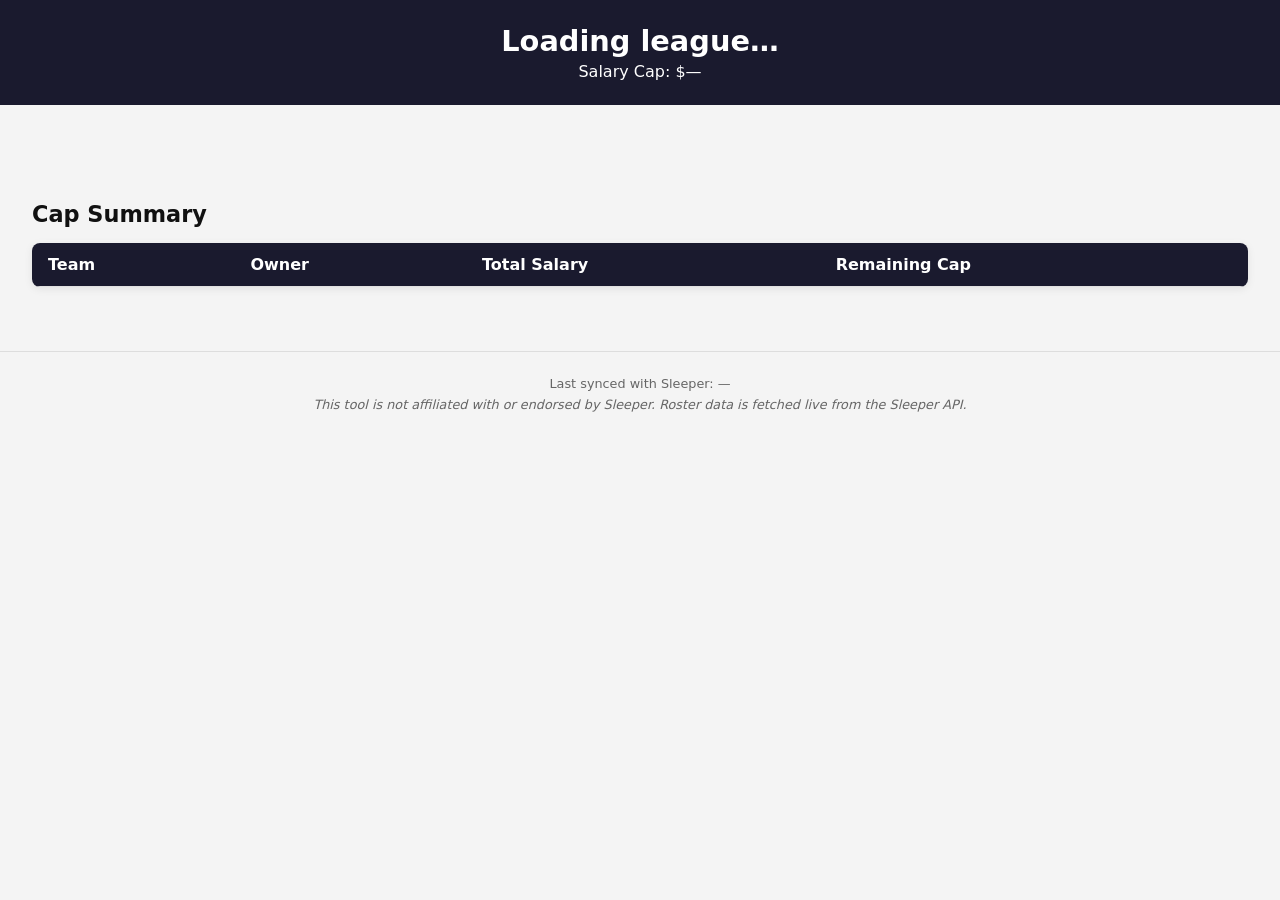
==== index.html @ 5b8c542e "scaffold: create project file structure (Step 2)" ====
<!DOCTYPE html>
<html lang="en">
<head>
  <meta charset="UTF-8" />
  <meta name="viewport" content="width=device-width, initial-scale=1.0" />
  <title>Dynasty Salary Tracker</title>
  <link rel="stylesheet" href="css/style.css" />
</head>
<body>

  <!-- ── Header ─────────────────────────────────────────────── -->
  <header id="site-header">
    <h1 id="league-name">Loading league…</h1>
    <p id="cap-summary">Salary Cap: $<span id="salary-cap">—</span></p>
  </header>

  <!-- ── Error Banner (hidden by default) ───────────────────── -->
  <div id="error-banner" class="hidden">
    ⚠️ Unable to reach Sleeper — check back shortly.
  </div>

  <!-- ── Team Cards Grid ────────────────────────────────────── -->
  <main id="team-grid">
    <!-- Populated by app.js -->
  </main>

  <!-- ── Cap Summary Table ──────────────────────────────────── -->
  <section id="cap-table-section">
    <h2>Cap Summary</h2>
    <table id="cap-table">
      <thead>
        <tr>
          <th>Team</th>
          <th>Owner</th>
          <th>Total Salary</th>
          <th>Remaining Cap</th>
        </tr>
      </thead>
      <tbody id="cap-table-body">
        <!-- Populated by app.js -->
      </tbody>
    </table>
  </section>

  <!-- ── Footer ─────────────────────────────────────────────── -->
  <footer id="site-footer">
    <p id="sync-timestamp">Last synced with Sleeper: —</p>
    <p class="disclaimer">
      This tool is not affiliated with or endorsed by Sleeper.
      Roster data is fetched live from the Sleeper API.
    </p>
  </footer>

  <!-- ── Scripts (order matters) ────────────────────────────── -->
  <script src="js/config.js"></script>
  <script src="js/sleeperApi.js"></script>
  <script src="js/app.js"></script>

</body>
</html>
---- css/style.css ----
/* ============================================================
   Dynasty Salary Tracker — Stylesheet
   Step 7 will fill this in with full styling.
   ============================================================ */

/* ── Reset ───────────────────────────────────────────────────── */
*, *::before, *::after {
  box-sizing: border-box;
  margin: 0;
  padding: 0;
}

body {
  font-family: system-ui, -apple-system, sans-serif;
  background: #f4f4f4;
  color: #111;
  min-height: 100vh;
}

/* ── Utility ─────────────────────────────────────────────────── */
.hidden {
  display: none !important;
}

/* ── Header ──────────────────────────────────────────────────── */
#site-header {
  background: #1a1a2e;
  color: #fff;
  padding: 1.5rem 2rem;
  text-align: center;
}

#site-header h1 {
  font-size: 1.8rem;
  margin-bottom: 0.25rem;
}

/* ── Error Banner ────────────────────────────────────────────── */
#error-banner {
  background: #b71c1c;
  color: #fff;
  text-align: center;
  padding: 0.75rem 1rem;
  font-weight: bold;
}

/* ── Team Grid ───────────────────────────────────────────────── */
#team-grid {
  display: grid;
  grid-template-columns: repeat(auto-fill, minmax(320px, 1fr));
  gap: 1.5rem;
  padding: 2rem;
  max-width: 1400px;
  margin: 0 auto;
}

/* ── Cap Table ───────────────────────────────────────────────── */
#cap-table-section {
  padding: 2rem;
  max-width: 1400px;
  margin: 0 auto;
}

#cap-table-section h2 {
  margin-bottom: 1rem;
  font-size: 1.4rem;
}

#cap-table {
  width: 100%;
  border-collapse: collapse;
  background: #fff;
  border-radius: 8px;
  overflow: hidden;
  box-shadow: 0 2px 8px rgba(0,0,0,0.08);
}

#cap-table th,
#cap-table td {
  padding: 0.75rem 1rem;
  text-align: left;
  border-bottom: 1px solid #e0e0e0;
}

#cap-table th {
  background: #1a1a2e;
  color: #fff;
  font-weight: 600;
}

/* ── Footer ──────────────────────────────────────────────────── */
#site-footer {
  text-align: center;
  padding: 1.5rem 2rem;
  font-size: 0.8rem;
  color: #666;
  border-top: 1px solid #ddd;
  margin-top: 2rem;
}

#site-footer .disclaimer {
  margin-top: 0.4rem;
  font-style: italic;
}

/* ── Responsive ──────────────────────────────────────────────── */
@media (max-width: 600px) {
  #team-grid {
    grid-template-columns: 1fr;
    padding: 1rem;
  }

  #cap-table-section {
    padding: 1rem;
  }
}
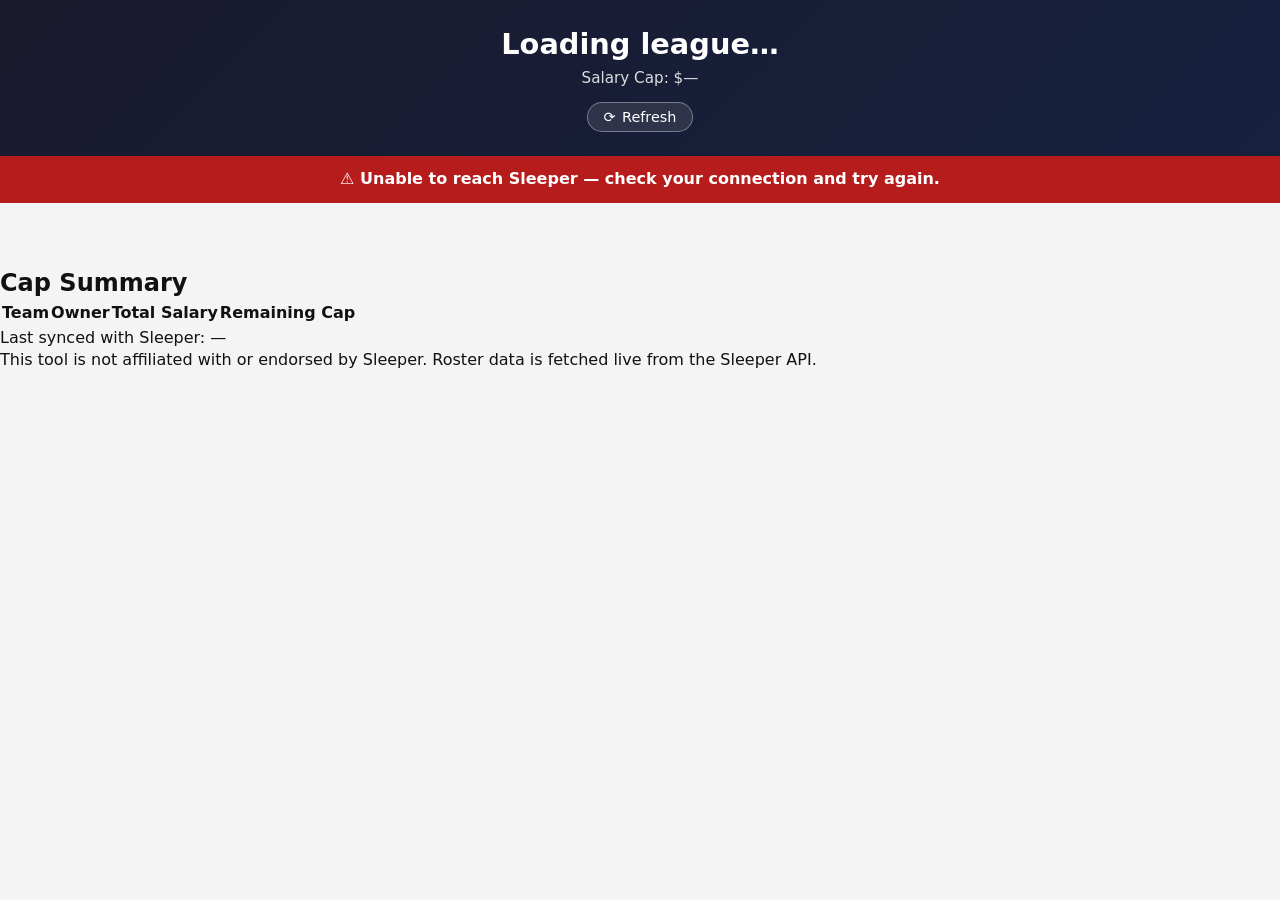
==== commit 56d53de3: "feat: add header refresh button - force-refreshes Sleeper data on demand" ====
--- a/index.html
+++ b/index.html
@@ -12,6 +12,11 @@
   <header id="site-header">
     <h1 id="league-name">Loading league…</h1>
     <p id="cap-summary">Salary Cap: $<span id="salary-cap">—</span></p>
+    <button id="refresh-btn" type="button" title="Refresh data from Sleeper"
+            aria-label="Refresh data from Sleeper">
+      <span class="refresh-icon" aria-hidden="true">⟳</span>
+      <span class="refresh-label">Refresh</span>
+    </button>
   </header>
 
   <!-- ── Error Banner (hidden by default) ───────────────────── -->
--- a/css/style.css
+++ b/css/style.css
@@ -1,6 +1,5 @@
 /* ============================================================
-   Dynasty Salary Tracker — Stylesheet
-   Step 7 will fill this in with full styling.
+   Dynasty Salary Tracker — Stylesheet (Step 7)
    ============================================================ */
 
 /* ── Reset ───────────────────────────────────────────────────── */
@@ -11,10 +10,11 @@
 }
 
 body {
-  font-family: system-ui, -apple-system, sans-serif;
+  font-family: system-ui, -apple-system, "Segoe UI", sans-serif;
   background: #f4f4f4;
   color: #111;
   min-height: 100vh;
+  line-height: 1.4;
 }
 
 /* ── Utility ─────────────────────────────────────────────────── */
@@ -22,9 +22,14 @@
   display: none !important;
 }
 
+.num {
+  text-align: right;
+  font-variant-numeric: tabular-nums;
+}
+
 /* ── Header ──────────────────────────────────────────────────── */
 #site-header {
-  background: #1a1a2e;
+  background: linear-gradient(135deg, #1a1a2e, #16213e);
   color: #fff;
   padding: 1.5rem 2rem;
   text-align: center;
@@ -33,6 +38,50 @@
 #site-header h1 {
   font-size: 1.8rem;
   margin-bottom: 0.25rem;
+}
+
+#cap-summary {
+  opacity: 0.85;
+  font-size: 0.95rem;
+}
+
+/* Header refresh button — re-fetches Sleeper data on demand */
+#refresh-btn {
+  margin-top: 0.75rem;
+  background: rgba(255, 255, 255, 0.1);
+  color: #fff;
+  border: 1px solid rgba(255, 255, 255, 0.35);
+  border-radius: 999px;
+  padding: 0.4rem 1rem;
+  font-family: inherit;
+  font-size: 0.9rem;
+  cursor: pointer;
+  display: inline-flex;
+  align-items: center;
+  gap: 0.4rem;
+  transition: background 0.15s ease;
+}
+
+#refresh-btn:hover:not(:disabled) {
+  background: rgba(255, 255, 255, 0.22);
+}
+
+#refresh-btn:disabled {
+  opacity: 0.65;
+  cursor: wait;
+}
+
+#refresh-btn .refresh-icon {
+  display: inline-block;
+  line-height: 1;
+}
+
+#refresh-btn.loading .refresh-icon {
+  animation: refresh-spin 0.9s linear infinite;
+}
+
+@keyframes refresh-spin {
+  to { transform: rotate(360deg); }
 }
 
 /* ── Error Banner ────────────────────────────────────────────── */
@@ -41,7 +90,7 @@
   color: #fff;
   text-align: center;
   padding: 0.75rem 1rem;
-  font-weight: bold;
+  font-weight: 600;
 }
 
 /* ── Team Grid ───────────────────────────────────────────────── */
@@ -54,9 +103,149 @@
   margin: 0 auto;
 }
 
-/* ── Cap Table ───────────────────────────────────────────────── */
+/* ── Team Card ───────────────────────────────────────────────── */
+.team-card {
+  background: #fff;
+  border-radius: 10px;
+  overflow: hidden;
+  box-shadow: 0 2px 8px rgba(0, 0, 0, 0.08);
+  display: flex;
+  flex-direction: column;
+  border-top: 5px solid var(--team-color, #555);
+}
+
+.team-card-header {
+  display: flex;
+  align-items: center;
+  gap: 0.75rem;
+  padding: 1rem 1rem 0.75rem;
+}
+
+.team-emoji {
+  font-size: 1.6rem;
+  line-height: 1;
+}
+
+.team-name {
+  font-size: 1.05rem;
+  font-weight: 700;
+  overflow-wrap: anywhere;
+}
+
+.team-owner {
+  font-size: 0.8rem;
+  color: #666;
+}
+
+.team-avatar {
+  margin-left: auto;
+  width: 40px;
+  height: 40px;
+  border-radius: 50%;
+  object-fit: cover;
+  border: 2px solid var(--team-color, #ddd);
+  flex-shrink: 0;
+}
+
+.team-card-body {
+  padding: 0 1rem 0.5rem;
+  flex: 1;
+}
+
+/* ── Player Sections (collapsible) ───────────────────────────── */
+.player-section {
+  border: 1px solid #e8e8e8;
+  border-radius: 6px;
+  margin-bottom: 0.6rem;
+  overflow: hidden;
+}
+
+.player-section summary {
+  cursor: pointer;
+  padding: 0.5rem 0.75rem;
+  font-weight: 600;
+  font-size: 0.85rem;
+  background: #fafafa;
+  user-select: none;
+  list-style: none;
+}
+
+.player-section summary::-webkit-details-marker {
+  display: none;
+}
+
+.player-section summary::before {
+  content: "▸ ";
+}
+
+.player-section[open] summary::before {
+  content: "▾ ";
+}
+
+.player-section .count {
+  color: #888;
+  font-weight: 400;
+}
+
+.player-table {
+  width: 100%;
+  border-collapse: collapse;
+  font-size: 0.85rem;
+}
+
+.player-table th {
+  text-align: left;
+  font-size: 0.7rem;
+  text-transform: uppercase;
+  letter-spacing: 0.04em;
+  color: #888;
+  padding: 0.35rem 0.75rem;
+  border-bottom: 1px solid #eee;
+}
+
+.player-table td {
+  padding: 0.4rem 0.75rem;
+  border-bottom: 1px solid #f0f0f0;
+}
+
+.player-table tbody tr:last-child td {
+  border-bottom: none;
+}
+
+.player-table tbody tr:hover {
+  background: #f9f9f9;
+}
+
+.player-table .num {
+  font-weight: 600;
+}
+
+.empty-roster {
+  color: #888;
+  font-style: italic;
+  font-size: 0.85rem;
+  padding: 0.75rem 0;
+}
+
+/* ── Team Card Footer ────────────────────────────────────────── */
+.team-card-footer {
+  display: flex;
+  justify-content: space-between;
+  padding: 0.75rem 1rem;
+  background: #fafafa;
+  border-top: 1px solid #e8e8e8;
+  font-size: 0.9rem;
+}
+
+.team-card-footer.over-cap {
+  background: #fdecea;
+  color: #b71c1c;
+  border-top-color: #f5c6c2;
+
+
+/* ── Cap Summary Table ───────────────────────────────────────── */
 #cap-table-section {
-  padding: 2rem;
+  padding: 0 2rem 2rem;
   max-width: 1400px;
   margin: 0 auto;
 }
@@ -72,7 +261,7 @@
   background: #fff;
   border-radius: 8px;
   overflow: hidden;
-  box-shadow: 0 2px 8px rgba(0,0,0,0.08);
+  box-shadow: 0 2px 8px rgba(0, 0, 0, 0.08);
 }
 
 #cap-table th,
@@ -86,6 +275,30 @@
   background: #1a1a2e;
   color: #fff;
   font-weight: 600;
+}
+
+#cap-table tbody tr:last-child td {
+  border-bottom: none;
+}
+
+#cap-table tbody tr:hover {
+  background: #f7f7f7;
+}
+
+/* Colour dot shown next to each team name in the cap table */
+.dot {
+  display: inline-block;
+  width: 10px;
+  height: 10px;
+  border-radius: 50%;
+  margin-right: 0.35rem;
+  vertical-align: middle;
+}
+
+/* Red remaining-cap cell for over-cap teams */
+.negative {
+  color: #b71c1c;
+  font-weight: 700;
 }
 
 /* ── Footer ──────────────────────────────────────────────────── */
@@ -95,7 +308,7 @@
   font-size: 0.8rem;
   color: #666;
   border-top: 1px solid #ddd;
-  margin-top: 2rem;
+  margin-top: 1rem;
 }
 
 #site-footer .disclaimer {
@@ -111,6 +324,18 @@
   }
 
   #cap-table-section {
-    padding: 1rem;
+    padding: 0 1rem 1rem;
   }
-}
+
+  #cap-table th,
+  #cap-table td {
+    padding: 0.5rem 0.6rem;
+    font-size: 0.85rem;
+  }
+
+  #site-header h1 {
+    font-size: 1.35rem;
+  }
+}
+
+}
